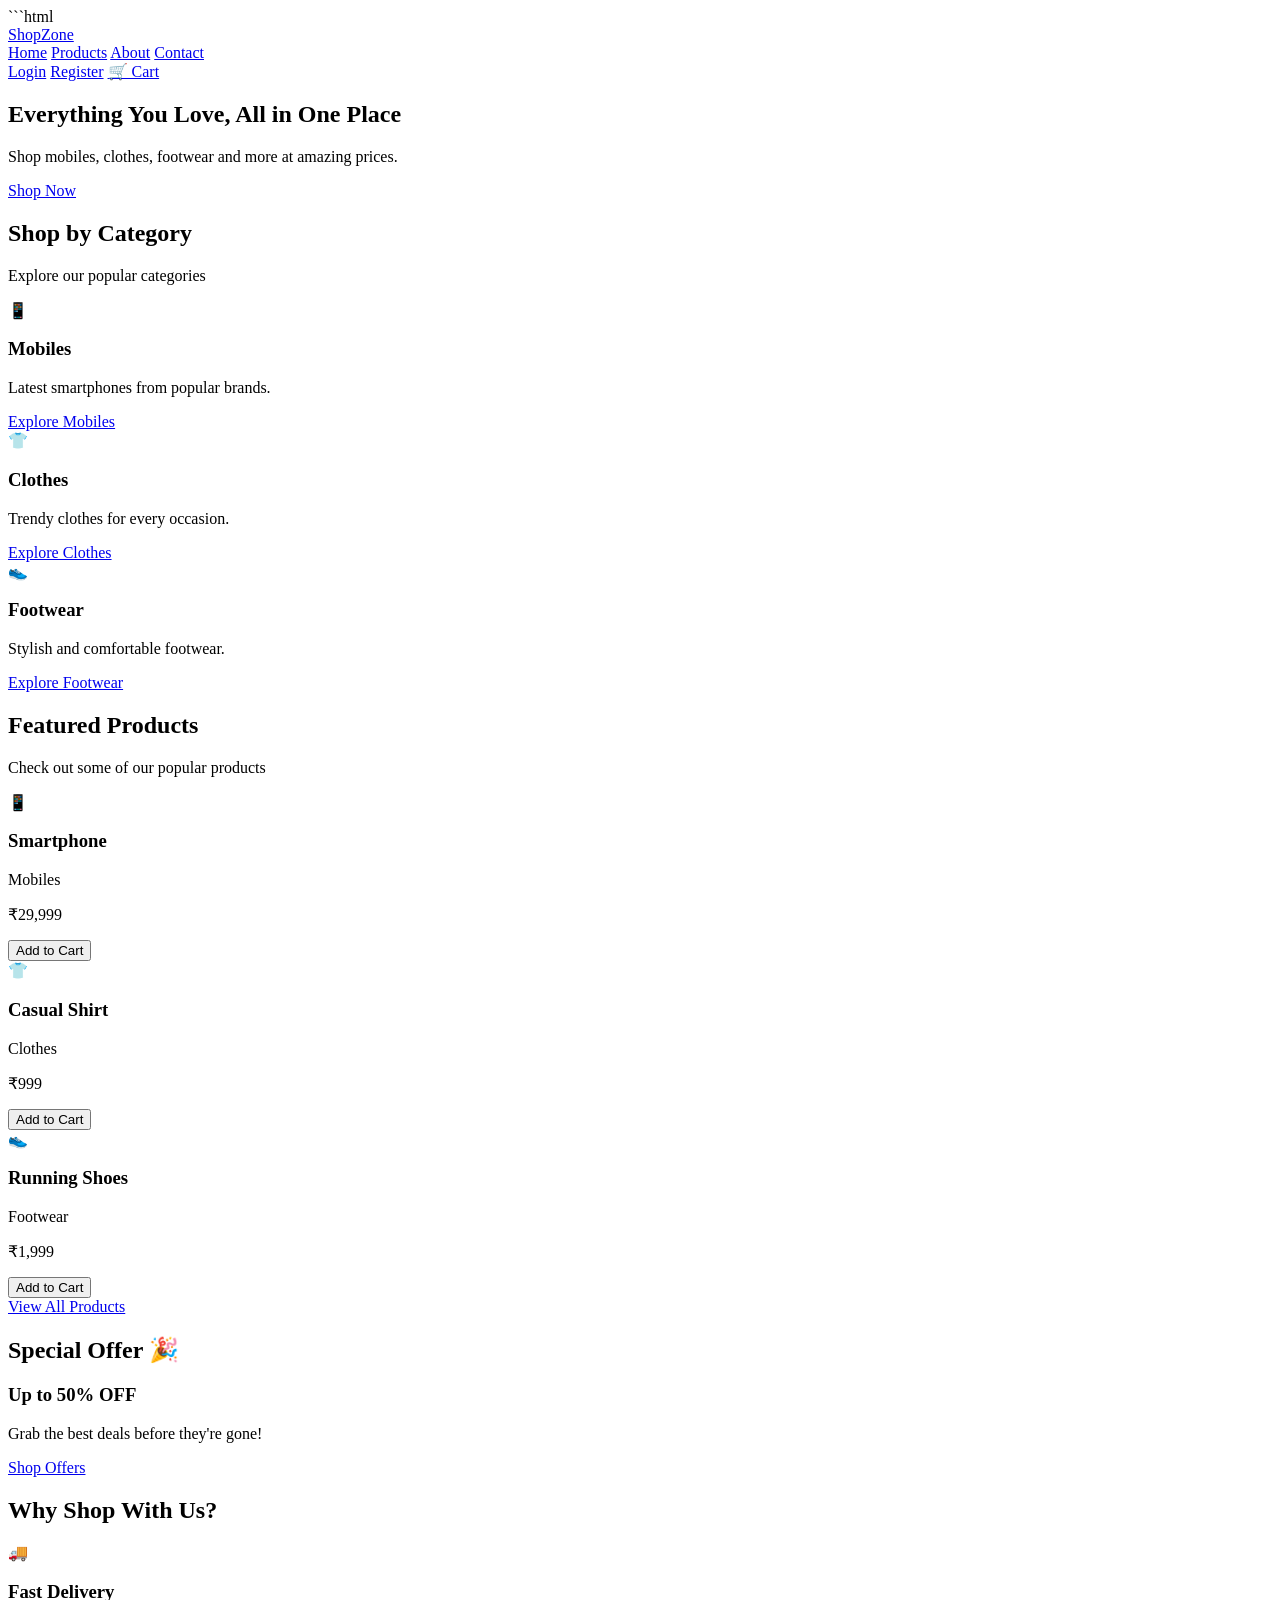
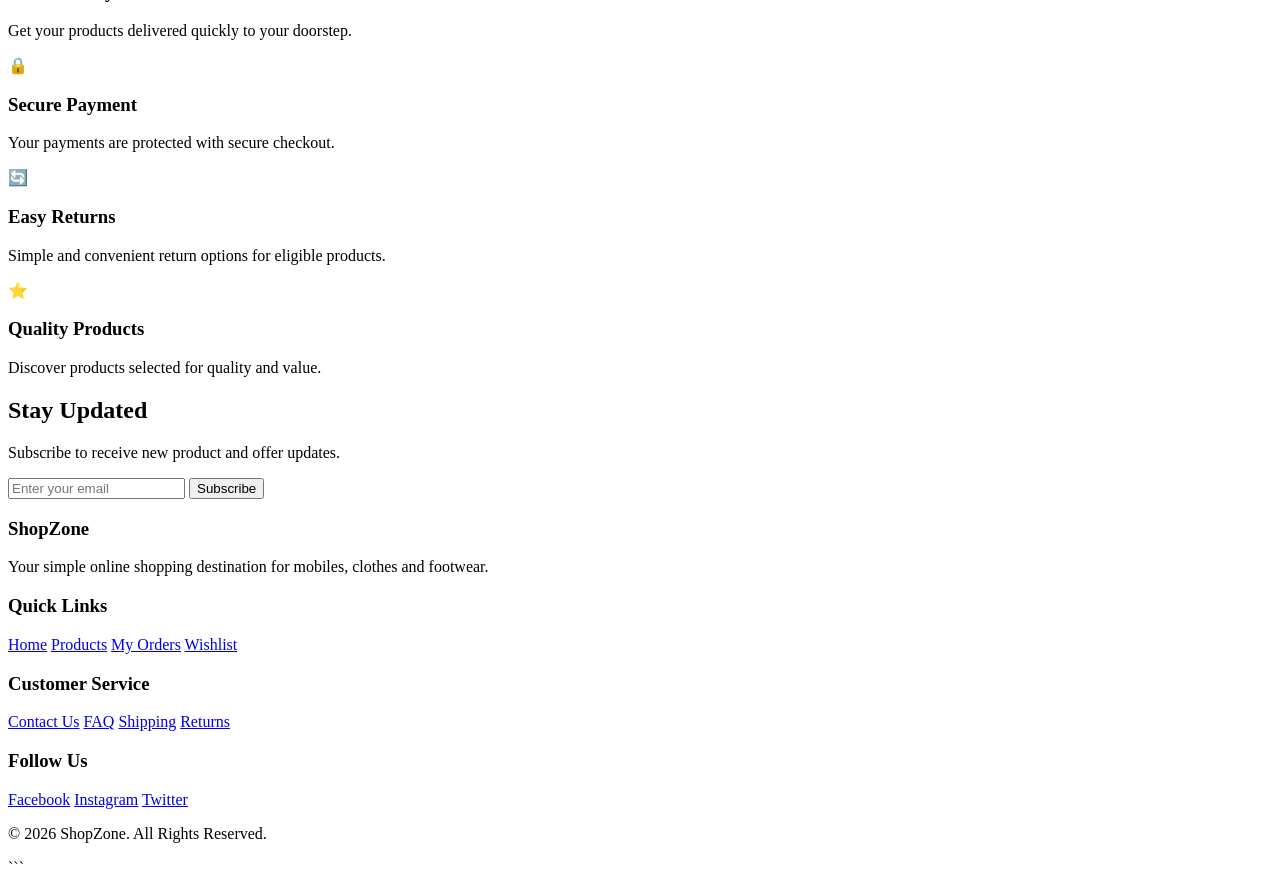
==== index.html @ aeb61405 "Add files via upload" ====
```html
<!DOCTYPE html>
<html lang="en">
<head>
    <meta charset="UTF-8">

    <!-- Makes the website responsive on mobile devices -->
    <meta name="viewport" content="width=device-width, initial-scale=1.0">

    <title>ShopZone - Online Shopping</title>

    <!-- Common CSS file -->
    <link rel="stylesheet" href="style.css">
</head>

<body>

    <!-- ==================== HEADER ==================== -->
    <header>

        <!-- Logo -->
        <div class="logo">
            <a href="index.html">ShopZone</a>
        </div>

        <!-- Navigation Bar -->
        <nav>
            <a href="index.html">Home</a>
            <a href="products.html">Products</a>
            <a href="about.html">About</a>
            <a href="contact.html">Contact</a>
        </nav>

        <!-- Header Actions -->
        <div class="header-actions">
            <a href="login.html">Login</a>
            <a href="register.html">Register</a>
            <a href="cart.html">🛒 Cart</a>
        </div>

    </header>


    <!-- ==================== HERO SECTION ==================== -->
    <section class="hero">

        <div class="hero-content">

            <h1>Everything You Love, All in One Place</h1>

            <p>
                Shop mobiles, clothes, footwear and more
                at amazing prices.
            </p>

            <a href="products.html" class="btn">
                Shop Now
            </a>

        </div>

    </section>


    <!-- ==================== CATEGORIES ==================== -->
    <section class="categories">

        <h2>Shop by Category</h2>

        <p class="section-description">
            Explore our popular categories
        </p>

        <div class="category-container">

            <!-- Mobiles -->
            <div class="category-card">

                <div class="category-icon">
                    📱
                </div>

                <h3>Mobiles</h3>

                <p>
                    Latest smartphones from popular brands.
                </p>

                <a href="products.html?category=mobiles">
                    Explore Mobiles
                </a>

            </div>


            <!-- Clothes -->
            <div class="category-card">

                <div class="category-icon">
                    👕
                </div>

                <h3>Clothes</h3>

                <p>
                    Trendy clothes for every occasion.
                </p>

                <a href="products.html?category=clothes">
                    Explore Clothes
                </a>

            </div>


            <!-- Footwear -->
            <div class="category-card">

                <div class="category-icon">
                    👟
                </div>

                <h3>Footwear</h3>

                <p>
                    Stylish and comfortable footwear.
                </p>

                <a href="products.html?category=footwear">
                    Explore Footwear
                </a>

            </div>

        </div>

    </section>


    <!-- ==================== FEATURED PRODUCTS ==================== -->
    <section class="featured-products">

        <h2>Featured Products</h2>

        <p class="section-description">
            Check out some of our popular products
        </p>

        <div class="product-container">

            <!-- Product 1 -->
            <div class="product-card">

                <div class="product-image">
                    📱
                </div>

                <h3>Smartphone</h3>

                <p class="product-category">
                    Mobiles
                </p>

                <p class="price">
                    ₹29,999
                </p>

                <button onclick="addToCart('Smartphone', 29999)">
                    Add to Cart
                </button>

            </div>


            <!-- Product 2 -->
            <div class="product-card">

                <div class="product-image">
                    👕
                </div>

                <h3>Casual Shirt</h3>

                <p class="product-category">
                    Clothes
                </p>

                <p class="price">
                    ₹999
                </p>

                <button onclick="addToCart('Casual Shirt', 999)">
                    Add to Cart
                </button>

            </div>


            <!-- Product 3 -->
            <div class="product-card">

                <div class="product-image">
                    👟
                </div>

                <h3>Running Shoes</h3>

                <p class="product-category">
                    Footwear
                </p>

                <p class="price">
                    ₹1,999
                </p>

                <button onclick="addToCart('Running Shoes', 1999)">
                    Add to Cart
                </button>

            </div>

        </div>

        <div class="view-all">

            <a href="products.html" class="btn">
                View All Products
            </a>

        </div>

    </section>


    <!-- ==================== SPECIAL OFFER ==================== -->
    <section class="offer">

        <div class="offer-content">

            <h2>Special Offer 🎉</h2>

            <h3>Up to 50% OFF</h3>

            <p>
                Grab the best deals before they're gone!
            </p>

            <a href="products.html" class="btn">
                Shop Offers
            </a>

        </div>

    </section>


    <!-- ==================== WHY SHOP WITH US ==================== -->
    <section class="features">

        <h2>Why Shop With Us?</h2>

        <div class="feature-container">

            <div class="feature-card">

                <div class="feature-icon">
                    🚚
                </div>

                <h3>Fast Delivery</h3>

                <p>
                    Get your products delivered quickly
                    to your doorstep.
                </p>

            </div>


            <div class="feature-card">

                <div class="feature-icon">
                    🔒
                </div>

                <h3>Secure Payment</h3>

                <p>
                    Your payments are protected with
                    secure checkout.
                </p>

            </div>


            <div class="feature-card">

                <div class="feature-icon">
                    🔄
                </div>

                <h3>Easy Returns</h3>

                <p>
                    Simple and convenient return options
                    for eligible products.
                </p>

            </div>


            <div class="feature-card">

                <div class="feature-icon">
                    ⭐
                </div>

                <h3>Quality Products</h3>

                <p>
                    Discover products selected for
                    quality and value.
                </p>

            </div>

        </div>

    </section>


    <!-- ==================== NEWSLETTER ==================== -->
    <section class="newsletter">

        <h2>Stay Updated</h2>

        <p>
            Subscribe to receive new product and offer updates.
        </p>

        <form onsubmit="subscribeNewsletter(event)">

            <input
                type="email"
                id="newsletter-email"
                placeholder="Enter your email"
                required
            >

            <button type="submit">
                Subscribe
            </button>

        </form>

    </section>


    <!-- ==================== FOOTER ==================== -->
    <footer>

        <div class="footer-container">

            <!-- About -->
            <div class="footer-section">

                <h3>ShopZone</h3>

                <p>
                    Your simple online shopping destination
                    for mobiles, clothes and footwear.
                </p>

            </div>


            <!-- Quick Links -->
            <div class="footer-section">

                <h3>Quick Links</h3>

                <a href="index.html">Home</a>
                <a href="products.html">Products</a>
                <a href="orders.html">My Orders</a>
                <a href="wishlist.html">Wishlist</a>

            </div>


            <!-- Customer Service -->
            <div class="footer-section">

                <h3>Customer Service</h3>

                <a href="contact.html">Contact Us</a>
                <a href="faq.html">FAQ</a>
                <a href="#">Shipping</a>
                <a href="#">Returns</a>

            </div>


            <!-- Social Media -->
            <div class="footer-section">

                <h3>Follow Us</h3>

                <div class="social-links">

                    <a href="#">Facebook</a>
                    <a href="#">Instagram</a>
                    <a href="#">Twitter</a>

                </div>

            </div>

        </div>


        <div class="footer-bottom">

            <p>
                © 2026 ShopZone. All Rights Reserved.
            </p>

        </div>

    </footer>


    <!-- Common JavaScript file -->
    <script src="script.js"></script>

</body>
</html>
```
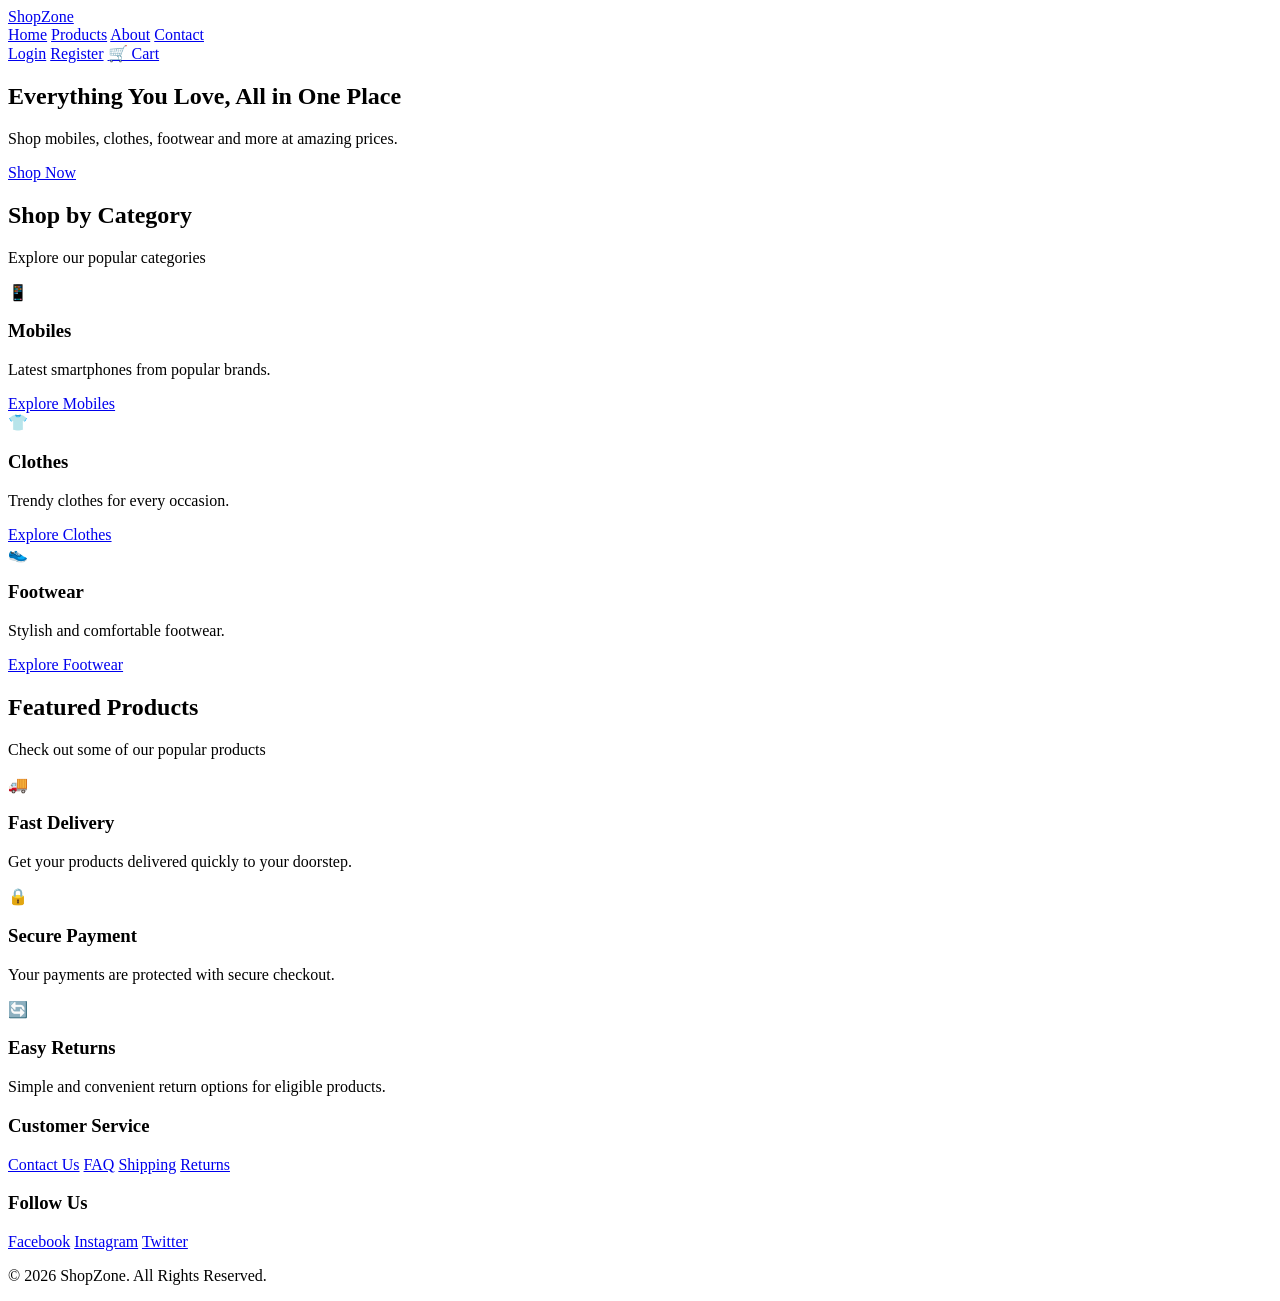
==== commit d1daf300: "Add files via upload" ====
--- a/index.html
+++ b/index.html
@@ -1,6 +1,6 @@
-```html
 <!DOCTYPE html>
 <html lang="en">
+
 <head>
     <meta charset="UTF-8">
 
@@ -15,7 +15,7 @@
 
 <body>
 
-    <!-- ==================== HEADER ==================== -->
+    <!-- ================= HEADER ================= -->
     <header>
 
         <!-- Logo -->
@@ -41,7 +41,7 @@
     </header>
 
 
-    <!-- ==================== HERO SECTION ==================== -->
+    <!-- ================= HERO SECTION ================= -->
     <section class="hero">
 
         <div class="hero-content">
@@ -62,7 +62,7 @@
     </section>
 
 
-    <!-- ==================== CATEGORIES ==================== -->
+    <!-- ================= CATEGORIES ================= -->
     <section class="categories">
 
         <h2>Shop by Category</h2>
@@ -137,7 +137,7 @@
     </section>
 
 
-    <!-- ==================== FEATURED PRODUCTS ==================== -->
+    <!-- ================= FEATURED PRODUCTS ================= -->
     <section class="featured-products">
 
         <h2>Featured Products</h2>
@@ -146,121 +146,17 @@
             Check out some of our popular products
         </p>
 
-        <div class="product-container">
-
-            <!-- Product 1 -->
-            <div class="product-card">
-
-                <div class="product-image">
-                    📱
-                </div>
-
-                <h3>Smartphone</h3>
-
-                <p class="product-category">
-                    Mobiles
-                </p>
-
-                <p class="price">
-                    ₹29,999
-                </p>
-
-                <button onclick="addToCart('Smartphone', 29999)">
-                    Add to Cart
-                </button>
-
-            </div>
-
-
-            <!-- Product 2 -->
-            <div class="product-card">
-
-                <div class="product-image">
-                    👕
-                </div>
-
-                <h3>Casual Shirt</h3>
-
-                <p class="product-category">
-                    Clothes
-                </p>
-
-                <p class="price">
-                    ₹999
-                </p>
-
-                <button onclick="addToCart('Casual Shirt', 999)">
-                    Add to Cart
-                </button>
-
-            </div>
-
-
-            <!-- Product 3 -->
-            <div class="product-card">
-
-                <div class="product-image">
-                    👟
-                </div>
-
-                <h3>Running Shoes</h3>
-
-                <p class="product-category">
-                    Footwear
-                </p>
-
-                <p class="price">
-                    ₹1,999
-                </p>
-
-                <button onclick="addToCart('Running Shoes', 1999)">
-                    Add to Cart
-                </button>
-
-            </div>
-
-        </div>
-
-        <div class="view-all">
-
-            <a href="products.html" class="btn">
-                View All Products
-            </a>
-
-        </div>
-
-    </section>
-
-
-    <!-- ==================== SPECIAL OFFER ==================== -->
-    <section class="offer">
-
-        <div class="offer-content">
-
-            <h2>Special Offer 🎉</h2>
-
-            <h3>Up to 50% OFF</h3>
-
-            <p>
-                Grab the best deals before they're gone!
-            </p>
-
-            <a href="products.html" class="btn">
-                Shop Offers
-            </a>
-
-        </div>
-
-    </section>
-
-
-    <!-- ==================== WHY SHOP WITH US ==================== -->
+        <!-- Your product cards can be placed here -->
+
+    </section>
+
+
+    <!-- ================= FEATURES ================= -->
     <section class="features">
 
-        <h2>Why Shop With Us?</h2>
-
         <div class="feature-container">
 
+            <!-- Fast Delivery -->
             <div class="feature-card">
 
                 <div class="feature-icon">
@@ -277,6 +173,7 @@
             </div>
 
 
+            <!-- Secure Payment -->
             <div class="feature-card">
 
                 <div class="feature-icon">
@@ -293,6 +190,7 @@
             </div>
 
 
+            <!-- Easy Returns -->
             <div class="feature-card">
 
                 <div class="feature-icon">
@@ -308,84 +206,15 @@
 
             </div>
 
-
-            <div class="feature-card">
-
-                <div class="feature-icon">
-                    ⭐
-                </div>
-
-                <h3>Quality Products</h3>
-
-                <p>
-                    Discover products selected for
-                    quality and value.
-                </p>
-
-            </div>
-
-        </div>
-
-    </section>
-
-
-    <!-- ==================== NEWSLETTER ==================== -->
-    <section class="newsletter">
-
-        <h2>Stay Updated</h2>
-
-        <p>
-            Subscribe to receive new product and offer updates.
-        </p>
-
-        <form onsubmit="subscribeNewsletter(event)">
-
-            <input
-                type="email"
-                id="newsletter-email"
-                placeholder="Enter your email"
-                required
-            >
-
-            <button type="submit">
-                Subscribe
-            </button>
-
-        </form>
-
-    </section>
-
-
-    <!-- ==================== FOOTER ==================== -->
+        </div>
+
+    </section>
+
+
+    <!-- ================= FOOTER ================= -->
     <footer>
 
         <div class="footer-container">
-
-            <!-- About -->
-            <div class="footer-section">
-
-                <h3>ShopZone</h3>
-
-                <p>
-                    Your simple online shopping destination
-                    for mobiles, clothes and footwear.
-                </p>
-
-            </div>
-
-
-            <!-- Quick Links -->
-            <div class="footer-section">
-
-                <h3>Quick Links</h3>
-
-                <a href="index.html">Home</a>
-                <a href="products.html">Products</a>
-                <a href="orders.html">My Orders</a>
-                <a href="wishlist.html">Wishlist</a>
-
-            </div>
-
 
             <!-- Customer Service -->
             <div class="footer-section">
@@ -400,7 +229,7 @@
             </div>
 
 
-            <!-- Social Media -->
+            <!-- Follow Us -->
             <div class="footer-section">
 
                 <h3>Follow Us</h3>
@@ -433,5 +262,5 @@
     <script src="script.js"></script>
 
 </body>
-</html>
-```
+
+</html>
